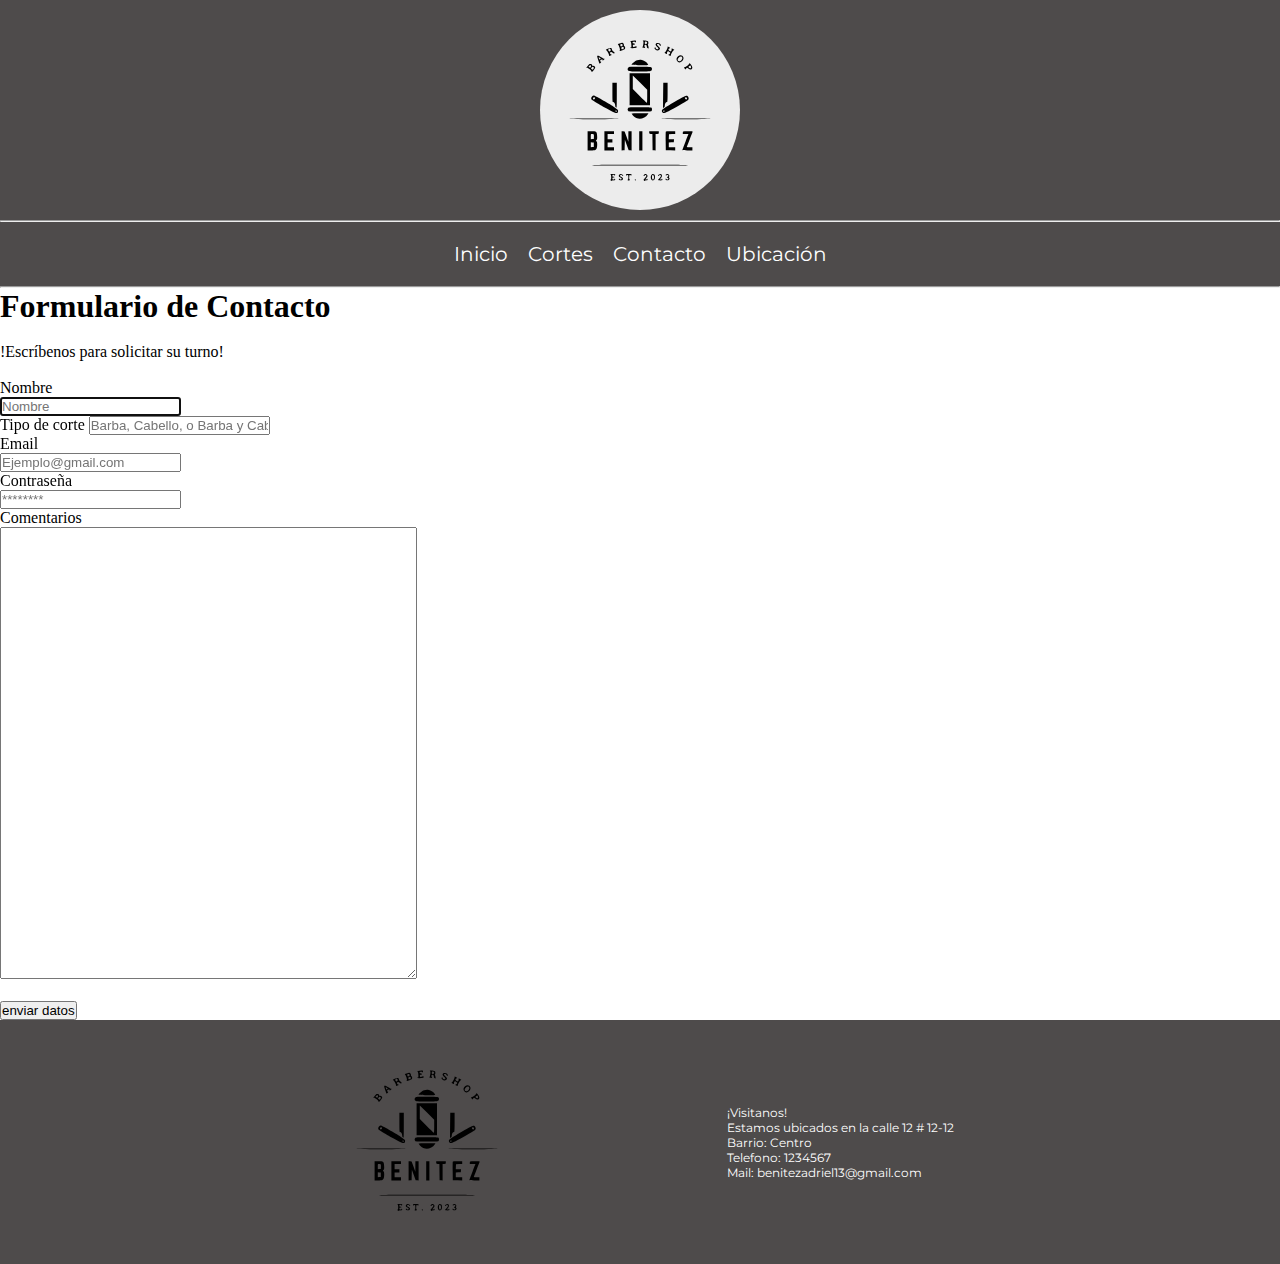
==== pages/contacto.html @ 7cfe4303 "Finalización de contacto" ====
<!DOCTYPE html>
<html lang="en">
<head>
    <meta charset="UTF-8">
    <meta name="viewport" content="width=device-width, initial-scale=1.0">
    <link rel="stylesheet" href="../css/style.css">

    <title>Peluquería Adriel</title>
</head>
<body>
    <header>
        <section class="logo">
        <div class="logo-pelu">
            <img src="../assets/images/Black-Hand-Drawn-Retro-Barber-Shop-Logo.svg" width="100%" wheigth="70%" alt="Logo de la peluquería">
        </div>
        </section>

        <nav>
            <hr>
            <div>
            <ul>
            <li><a href="../index.html">Inicio</a></li>
            <li><a href="cortes.html">Cortes</a></li>
            <li><a href="contacto.html">Contacto</a></li>
            <li><a href="">Ubicación</a></li>
            </ul>
            </div>
            <hr>
        </nav>
    </header>

    <main>
        <section class="contenedor">
            <div class="titulo">
            <h1>Formulario de Contacto</h1>
            <br>
            <p>!Escríbenos para solicitar su turno!</p>
            <br>
            </div>
        
            <form class="formu">
                <div>
                <label for="nombre">Nombre</label>
                <br>
                <input 
                type="text"
                name="nombre"
                id="nombre"
                placeholder="Nombre"
                minlength="2"
                maxlength="20"
                class="form1"
                required
                autofocus >
                <br>
                
                <label for="corte">Tipo de corte</label>

                <input type="text"
                name="corte"
                id="corte"
                placeholder="Barba, Cabello, o Barba y Cabello"
                class="form1" >
                <br> 
        
                <label for="email">Email</label>
                <br>
                <input type="email" 
                name="email" id="email"
                placeholder="Ejemplo@gmail.com"
                class="form1" 
                pattern="^[\w-\.]+@([\w-]+\.)+[\w-]{2,4}$" required >
                <br>
        
                <label for="password">Contraseña</label>
                <br>
                <input 
                type="password"
                minlength="5"
                maxlength="10"
                placeholder="********"
                class="form1"
                >
                <br>

                
                <label for="comentarios">Comentarios</label>
                <br>
                <textarea 
                name="comentarios" 
                id="comentarios" 
                cols="50" 
                rows="30"
                class="comentarios"
                wrap="hard"
                >
                </textarea>
                <br>

        
                <br>
                <button type="submit" class="boton">enviar datos</button>
                <br>

            </div> 
            </form>
        
        </section>



    </main>

    <footer>
        <section class="footer">
            <div class="caja">
                <figure>
                    <img src="../assets/images/Black-Hand-Drawn-Retro-Barber-Shop-Logo.svg" width="50%" wheigth="70%"  alt="">
                </figure>
            </div>

            <div class="texto">
                <p>¡Visitanos!</p>
                <p>Estamos ubicados en la calle 12 # 12-12</p>
                <p>Barrio: Centro</p>
                <p>Telefono: 1234567</p>
                <p>Mail: benitezadriel13@gmail.com</p>
            </div>
            
        </section>



        </footer>


    </main>

</body>
</html>
---- css/style.css ----
@import url('https://fonts.googleapis.com/css2?family=Montserrat&family=Open+Sans:ital@0;1&family=Poppins&display=swap');
/* Index */
*{
    margin: 0;
    padding: 0;
    box-sizing: border-box;
}


header{
    background-color: #120e0ebe;
    
}

.logo{
    display: flex;
    justify-content: center;
}

.logo-pelu{
    display: flex;
    width: 200px;
    background-color: rgba(255, 255, 255, 0.896);
    border-radius: 60%;
    margin: 10px;
    text-align: center;
}
ul{
    display: flex;
    justify-content: center;
    list-style: none;
    margin: 10px;
}
li{
    margin-top: 10px;
    margin-bottom: 10px;
}
a{
    font-family: 'Montserrat', sans-serif;
    text-decoration: none;
    color: white;
    margin: 10px;
    font-size: 20px;
}

a:hover{
    color: #000000;
}

.inicio{
    background-color: #4b494674;
    display: flex;
    justify-content: center;
    padding: 20px;
}

.columna{
    margin: 20px;
    margin-right: 40px;
    font-family: 'Open Sans', sans-serif;

}

.inicio2{
    background-color: #4b494674;
    display: flex;
    justify-content: center;
    padding: 20px;
}

.tarjetas{
    background-color: white;
    margin: 40px;
    border-radius: 10px;
    padding: 40px;
}

.footer{
    background-color: #120e0ebe;
    display: flex;
    justify-content: center;
    align-items: center;
    padding: 20px;
    
}
.caja{
    width: 400px;
    color: white;
}

#imagen-barba{
    border-radius: 5px;
    transition: 0.8s;
}

#imagen-barba:hover{
    opacity: 90%;
    box-shadow: 5px 5px 10px 15px rgba(0, 0, 0, 0.722), -5px -5px 10px 15px rgba(0, 0, 0, 0.717);
    
}

.texto{
    text-decoration: none;
    font-family: 'Montserrat', sans-serif;
    font-size: 12px;
    color: white;
    
}

/* Cortes css */

.cortes{
    background-color: #ffffff;
    display: flex;
    justify-content: center;
    padding: 20px;
    margin: 20px;
    
}

.precios-cortes{
    font-family: 'Poppins', sans-serif;
    font-size: 16px;
    margin:40px;
    border: 2px solid #000000;
    border-radius: 20px;
    padding: 20px;
    text-align: center;
    transition: 0.4s;
}

.precios-cortes:hover{
    border-color: rgb(254, 233, 0);
}

.precio{
    font-weight: bold;
}
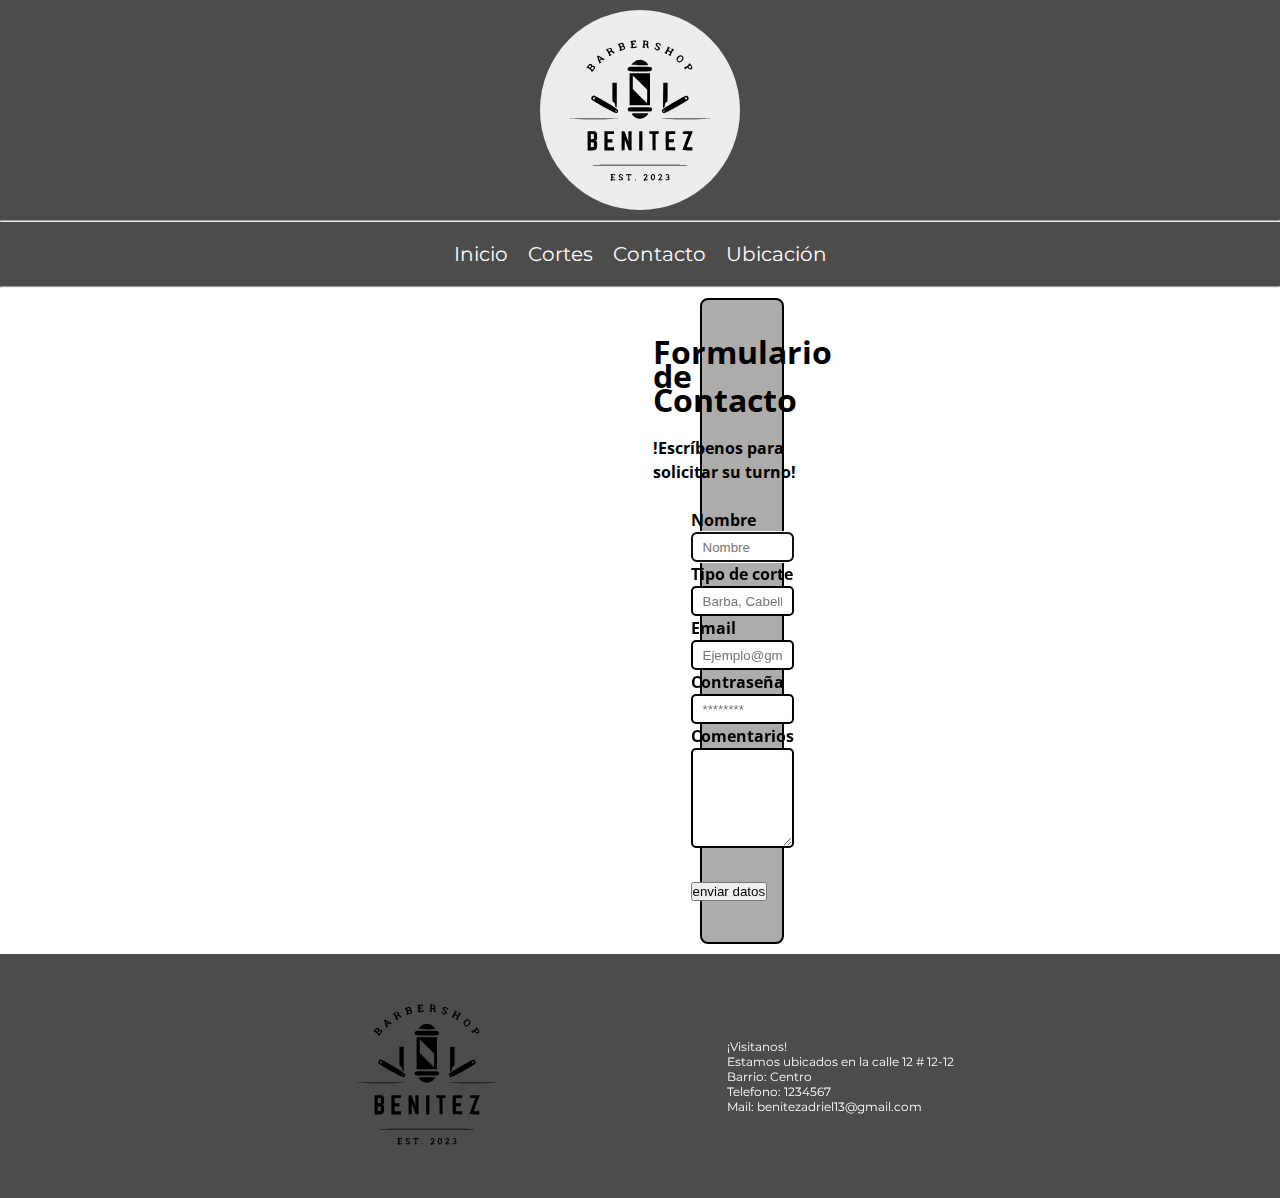
==== commit a89278c6: "ubicación agregado a la carpeta pages" ====
--- a/pages/contacto.html
+++ b/pages/contacto.html
@@ -22,7 +22,7 @@
             <li><a href="../index.html">Inicio</a></li>
             <li><a href="cortes.html">Cortes</a></li>
             <li><a href="contacto.html">Contacto</a></li>
-            <li><a href="">Ubicación</a></li>
+            <li><a href="ubicacion.html">Ubicación</a></li>
             </ul>
             </div>
             <hr>
--- a/css/style.css
+++ b/css/style.css
@@ -137,6 +137,46 @@
     font-weight: bold;
 }
 
+/* css contacto */
 
+.contenedor{
+    background-color: #4b494674;
+    display: flex;
+    flex-direction: column;
+    align-items: center;
+    text-align: left;
+    border: 2px solid black;
+    border-radius: 8px;
+    margin-left: 700px;
+    margin-right: 700px;
+    margin-top: 10px;
+    margin-bottom: 10px;
+    padding: 40px;
+    line-height: 1.5em;
+    font-family: 'Open Sans', sans-serif;
+    font-weight: bold;
 
+}
 
+.titulo{
+    display: flex;
+    font-weight: bold;
+    flex-direction: column;
+    margin-right: 0 auto;
+}
+
+.form1{
+    width: 100%;
+    height: 30px;
+    border: 2px solid black;
+    border-radius: 5px;
+    padding: 10px;
+}
+
+.comentarios{
+    width: 100%;
+    height: 100px;
+    border: 2px solid black;
+    border-radius: 5px;
+    padding: 10px;
+}
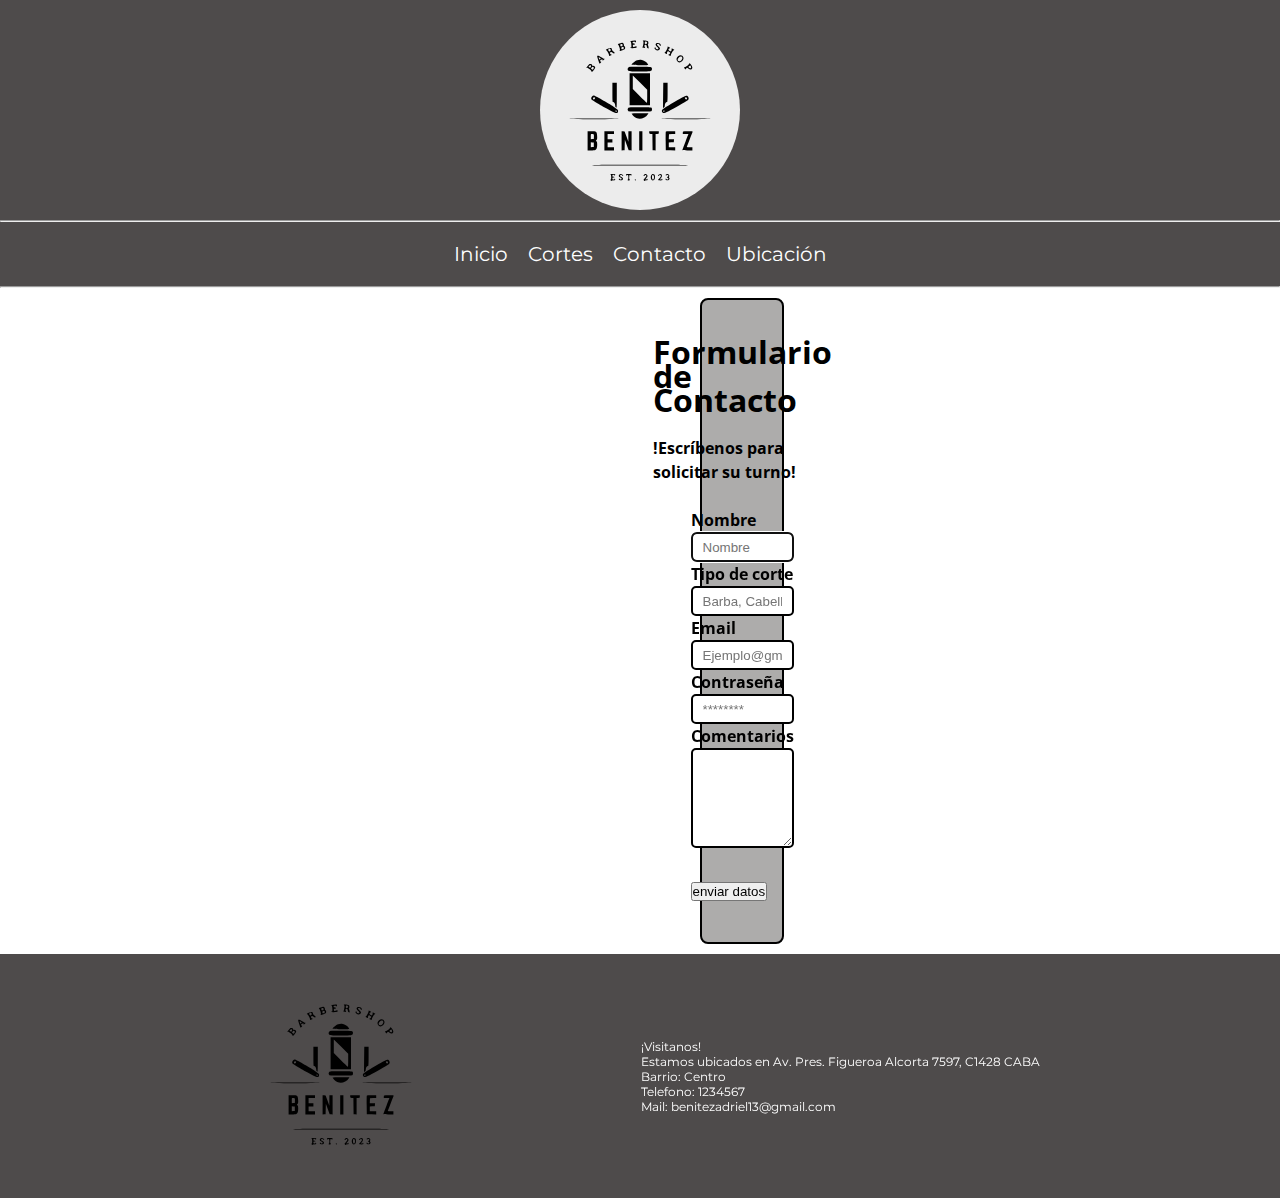
==== commit b5b1b290: "página finalizada" ====
--- a/pages/contacto.html
+++ b/pages/contacto.html
@@ -121,7 +121,7 @@
 
             <div class="texto">
                 <p>¡Visitanos!</p>
-                <p>Estamos ubicados en la calle 12 # 12-12</p>
+                <p>Estamos ubicados en Av. Pres. Figueroa Alcorta 7597, C1428 CABA</p>
                 <p>Barrio: Centro</p>
                 <p>Telefono: 1234567</p>
                 <p>Mail: benitezadriel13@gmail.com</p>
--- a/css/style.css
+++ b/css/style.css
@@ -131,6 +131,11 @@
 
 .precios-cortes:hover{
     border-color: rgb(254, 233, 0);
+    font-size: 18px;
+}
+
+.precios-cortes:active{
+    border-color: rgb(0, 230, 0)
 }
 
 .precio{
@@ -180,3 +185,32 @@
     border-radius: 5px;
     padding: 10px;
 }
+
+
+/* css ubicación */
+
+.ubicacion{
+    background-color: #4b494674;
+
+}
+
+.mapa{
+    display: flex;
+    justify-content: center;
+    padding: 20px;
+    margin: 0 auto;
+}
+
+.todo{
+    display: flex;
+    flex-direction: column;
+    background-color: #ffffff;
+    align-items: center;
+    text-align: center;
+}
+
+.titulo-ubi{
+    font-family: 'Montserrat', sans-serif;
+    font-size: 30px;
+    margin: 20px;
+}